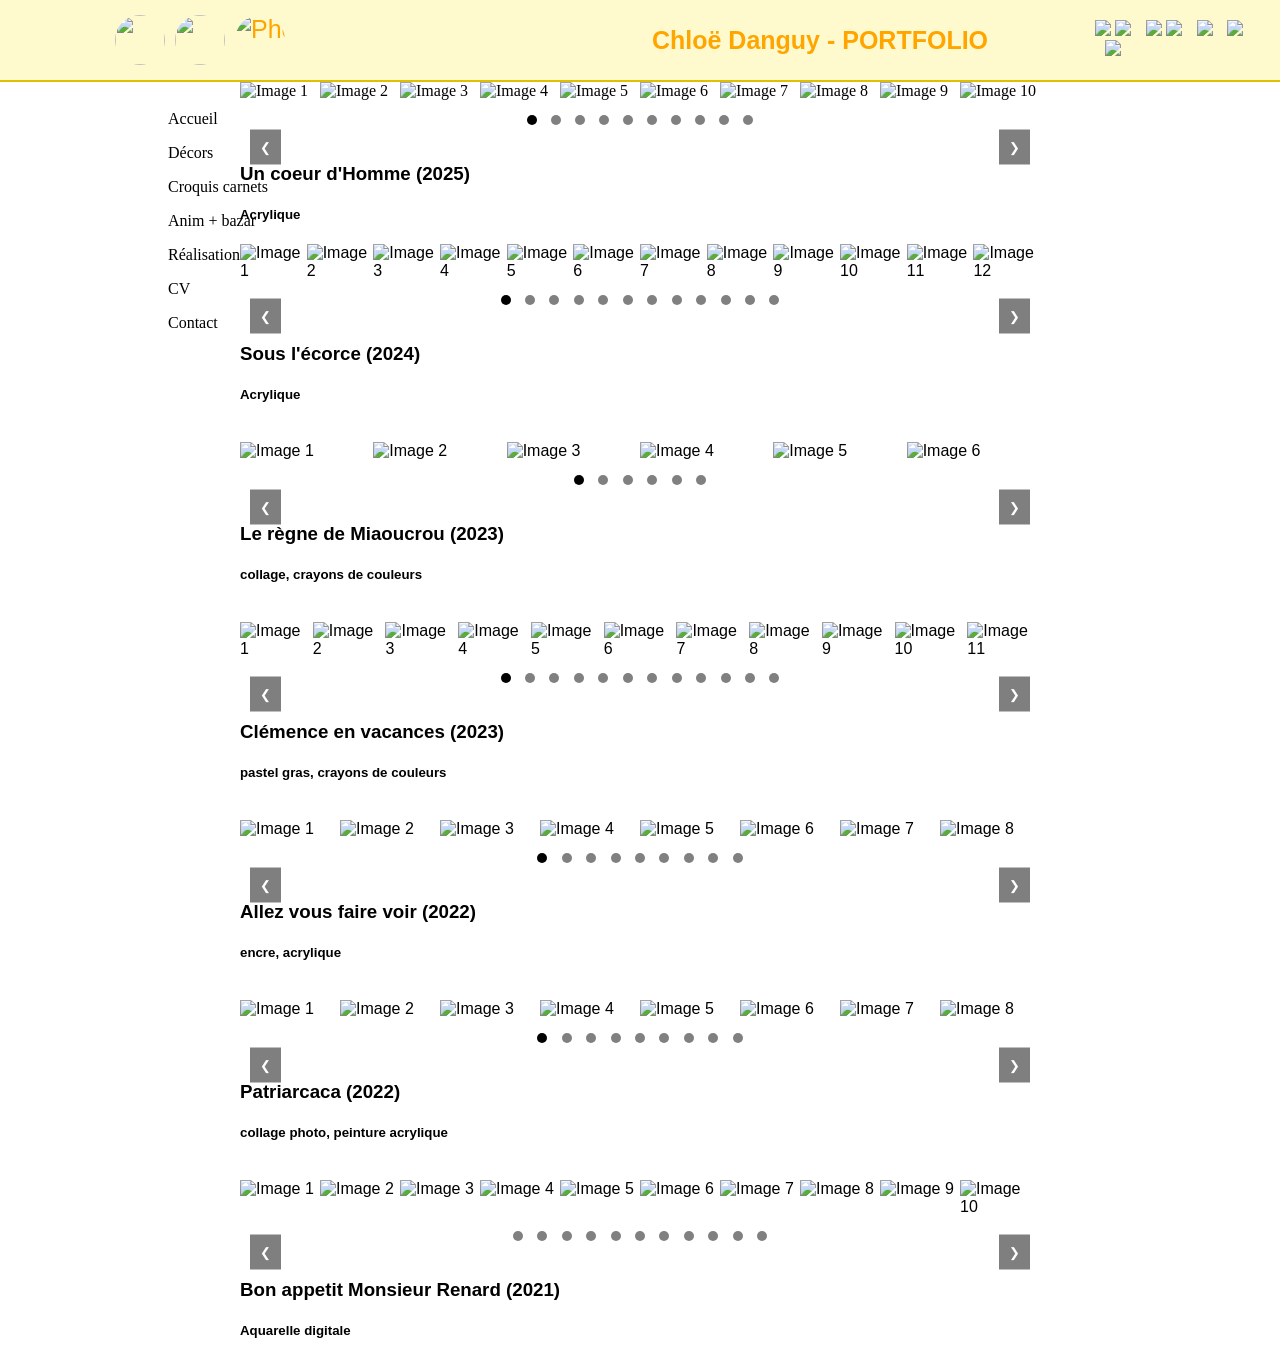
==== decors.html @ 05262936 "Add files via upload" ====
<!DOCTYPE html>
<html lang="fr">
<head>
    <meta charset="UTF-8">
    <meta name="viewport" content="width=device-width, initial-scale=1.0">
    <title>Chloë DANGUY - Portfolio</title>
    <link rel="stylesheet" href="style2.css">
    <link rel="icon" type="logo/image/ico" href="profil.ico">



</head>
<header>
    <div class="bandeau">

        <div class="profil">
            &emsp;&emsp;&emsp;&emsp;<img src="logo/vide.png" width = 10%/><img src="logo/vide.png" width = 10%/><img src="image/profil.png" alt="Photo de profil"/>
            <span>&emsp;&emsp;&emsp;&emsp;&emsp;&emsp;&emsp;&emsp;&emsp;&emsp;&emsp;&emsp;&emsp;&emsp;<FONT face="Helvetica"> <b>Chloë Danguy - PORTFOLIO</b></FONT> &emsp;&emsp;&emsp;&emsp;</span>
        </div>

   

        <div class="contact-buttons">
            <img src="logo/vide.png" width = 5%/>
            <img src="logo/vide.png" width = 0%/>
             <a href="https://www.youtube.com/watch?v=RaXn7hBZmeE" target="_blank"><img src="logo/bandedemo.png" width = 30%/></a>
         
            <img src="logo/vide.png" width = 10%/>
            <a href="https://fr.linkedin.com/in/chlo%C3%AB-danguy-a68712213" target="_blank"><img src="logo/linkedin.jpg" width = 5%/></a>
            <a href="https://www.instagram.com/chloedanguy/" target="_blank"><img src="logo/instagram.jpg" width = 5%/></a>
            <a href="https://vimeo.com/user131468994" target="_blank"><img src="logo/vimeo.jpg" width = 5%/></a>
        </div>
    </div>
</header>
<body>
  
<nav class="menu">
        <ul>
            <li><a href="index.html">Accueil</a></li>
            <li><a href="decors.html">Décors</a></li>
            <li><a href="dessins.html">Croquis carnets</a></li>
            <li><a href="autre.html">Anim + bazar</a></li>
            <li><a href="projets.html">Réalisations</a></li>
            <li><a href="cv.html">CV</a></li>
            <li><a href="contact.html">Contact</a></li>
        </ul>
    </nav>




    <div class="slider">
        <div class="slides">
            <img src="image/DECOR_UCDH_01.png" alt="Image 1">
            <img src="image/DECOR_UCDH_02.png" alt="Image 2">
            <img src="image/DECOR_UCDH_03.png" alt="Image 3">
            <img src="image/DECOR_UCDH_04.png" alt="Image 4">
            <img src="image/DECOR_UCDH_05.png" alt="Image 5">
            <img src="image/DECOR_UCDH_06.png" alt="Image 6">
            <img src="image/DECOR_UCDH_07.png" alt="Image 7">
            <img src="image/DECOR_UCDH_08.png" alt="Image 8">
            <img src="image/DECOR_UCDH_09.png" alt="Image 9">
            <img src="image/DECOR_UCDH_10.png" alt="Image 10">
        </div>
        <button class="prev" onclick="moveSlide(-1)">&#10094;</button>
        <button class="next" onclick="moveSlide(1)">&#10095;</button>
        <div class="dots">
            <span class="dot" onclick="currentSlide(0)"></span>
            <span class="dot" onclick="currentSlide(1)"></span>
            <span class="dot" onclick="currentSlide(2)"></span>
            <span class="dot" onclick="currentSlide(3)"></span>
            <span class="dot" onclick="currentSlide(4)"></span>
            <span class="dot" onclick="currentSlide(5)"></span>
            <span class="dot" onclick="currentSlide(6)"></span>
            <span class="dot" onclick="currentSlide(7)"></span>
            <span class="dot" onclick="currentSlide(8)"></span>
            <span class="dot" onclick="currentSlide(9)"></span>
        </div>
        <p> <h3> <FONT face="Helvetica"> Un coeur d'Homme (2025) </h3> 
    <h5> Acrylique <br> </p> </h5>

    </div>

    
       <script>
        let index = 0;
        function moveSlide(step) {
            const slides = document.querySelector('.slides');
            const dots = document.querySelectorAll('.dot');
            index = (index + step + 10) % 10;
            slides.style.transform = `translateX(${-index * 100}%)`;
            dots.forEach(dot => dot.classList.remove('active'));
            dots[index].classList.add('active');
        }
        function currentSlide(n) {
            index = n;
            moveSlide(0);
        }
        document.addEventListener("DOMContentLoaded", () => moveSlide(0));
    </script>


    <div class="slider02">
        <div class="slides02">
            <img src="image/DECOR_FFE_01.png" alt="Image 1">
            <img src="image/DECOR_FFE_02.png" alt="Image 2">
            <img src="image/DECOR_FFE_03.png" alt="Image 3">
            <img src="image/DECOR_FFE_04.png" alt="Image 4">
            <img src="image/DECOR_FFE_05.png" alt="Image 5">
            <img src="image/DECOR_FFE_06.png" alt="Image 6">
            <img src="image/DECOR_FFE_07.png" alt="Image 7">
            <img src="image/DECOR_FFE_08.png" alt="Image 8">
            <img src="image/DECOR_FFE_09.png" alt="Image 9">
            <img src="image/DECOR_FFE_10.png" alt="Image 10">
            <img src="image/DECOR_FFE_11.png" alt="Image 11">
            <img src="image/DECOR_FFE_12.png" alt="Image 12">
        </div>
        <button class="prev" onclick="moveSlide02(-1)">&#10094;</button>
        <button class="next" onclick="moveSlide02(1)">&#10095;</button>
        <div class="dots02">
            <span class="dot02" onclick="currentSlide02(0)"></span>
            <span class="dot02" onclick="currentSlide02(1)"></span>
            <span class="dot02" onclick="currentSlide02(2)"></span>
            <span class="dot02" onclick="currentSlide02(3)"></span>
            <span class="dot02" onclick="currentSlide02(4)"></span>
            <span class="dot02" onclick="currentSlide02(5)"></span>
            <span class="dot02" onclick="currentSlide02(6)"></span>
            <span class="dot02" onclick="currentSlide02(7)"></span>
            <span class="dot02" onclick="currentSlide02(8)"></span>
            <span class="dot02" onclick="currentSlide02(9)"></span>
            <span class="dot02" onclick="currentSlide02(10)"></span>
            <span class="dot02" onclick="currentSlide02(11)"></span>
        </div>
        <p> <h3> <FONT face="Helvetica"> Sous l'écorce (2024) </h3> 
    <h5> Acrylique <br> </p> </h5>


    </div>

  <script>
        let index02 = 0;
        function moveSlide02(step) {
            const slides02 = document.querySelector('.slides02');
            const dots02 = document.querySelectorAll('.dot02');
            index02 = (index02 + step + 12) % 12;
            slides02.style.transform = `translateX(${-index02 * 100}%)`;
            dots02.forEach(dot02 => dot02.classList.remove('active02'));
            dots02[index02].classList.add('active02');
        }
        function currentSlide02(n) {
            index02 = n;
            moveSlide02(0);
        }
        document.addEventListener("DOMContentLoaded", () => moveSlide02(0));
    </script>

    <br>    
    <div class="slider03">
        <div class="slides03">
            <img src="image/DECOR_MIAOUCROU_01.png" alt="Image 1">
            <img src="image/DECOR_MIAOUCROU_02.png" alt="Image 2">
            <img src="image/DECOR_MIAOUCROU_03.png" alt="Image 3">
            <img src="image/DECOR_MIAOUCROU_04.png" alt="Image 4">
            <img src="image/DECOR_MIAOUCROU_05.png" alt="Image 5">
            <img src="image/DECOR_MIAOUCROU_06.png" alt="Image 6">
        </div>
        <button class="prev" onclick="moveSlide03(-1)">&#10094;</button>
        <button class="next" onclick="moveSlide03(1)">&#10095;</button>
        <div class="dots03">
            <span class="dot03" onclick="currentSlide03(0)"></span>
            <span class="dot03" onclick="currentSlide03(1)"></span>
            <span class="dot03" onclick="currentSlide03(2)"></span>
            <span class="dot03" onclick="currentSlide03(3)"></span>
            <span class="dot03" onclick="currentSlide03(4)"></span>
            <span class="dot03" onclick="currentSlide03(5)"></span>
        </div>
        <p> <h3> <FONT face="Helvetica"> Le règne de Miaoucrou (2023) </h3> 
    <h5> collage, crayons de couleurs <br> </p> </h5>
    </div>
    

<script>
        let index03 = 0;
        function moveSlide03(step) {
            const slides03 = document.querySelector('.slides03');
            const dots03 = document.querySelectorAll('.dot03');
            index03 = (index03 + step + 6) % 6;
            slides03.style.transform = `translateX(${-index03 * 100}%)`;
            dots03.forEach(dot03 => dot03.classList.remove('active03'));
            dots03[index03].classList.add('active03');
        }
        function currentSlide03(n) {
            index03 = n;
            moveSlide03(0);
        }
        document.addEventListener("DOMContentLoaded", () => moveSlide03(0));
    </script>

<br>    
    <div class="slider04">
        <div class="slides04">
            <img src="image/DECOR_CLEMENCE_01.jpg" alt="Image 1">
            <img src="image/DECOR_CLEMENCE_02.jpg" alt="Image 2">
            <img src="image/DECOR_CLEMENCE_03.jpg" alt="Image 3">
            <img src="image/DECOR_CLEMENCE_04.jpg" alt="Image 4">
            <img src="image/DECOR_CLEMENCE_05.jpg" alt="Image 5">
            <img src="image/DECOR_CLEMENCE_06.jpg" alt="Image 6">
            <img src="image/DECOR_CLEMENCE_07.jpg" alt="Image 7">
            <img src="image/DECOR_CLEMENCE_08.jpg" alt="Image 8">
            <img src="image/DECOR_CLEMENCE_09.jpg" alt="Image 9">
            <img src="image/DECOR_CLEMENCE_10.jpg" alt="Image 10">
            <img src="image/DECOR_CLEMENCE_11.jpg" alt="Image 11">
        </div>
        <button class="prev" onclick="moveSlide04(-1)">&#10094;</button>
        <button class="next" onclick="moveSlide04(1)">&#10095;</button>
        <div class="dots04">
            <span class="dot04" onclick="currentSlide04(0)"></span>
            <span class="dot04" onclick="currentSlide04(1)"></span>
            <span class="dot04" onclick="currentSlide04(2)"></span>
            <span class="dot04" onclick="currentSlide04(3)"></span>
            <span class="dot04" onclick="currentSlide04(4)"></span>
            <span class="dot04" onclick="currentSlide04(5)"></span>
            <span class="dot04" onclick="currentSlide04(6)"></span>
            <span class="dot04" onclick="currentSlide04(7)"></span>
            <span class="dot04" onclick="currentSlide04(8)"></span>
            <span class="dot04" onclick="currentSlide04(9)"></span>
            <span class="dot04" onclick="currentSlide04(10)"></span>
            <span class="dot04" onclick="currentSlide04(11)"></span>
        </div>
        <p> <h3> <FONT face="Helvetica"> Clémence en vacances (2023) </h3> 
    <h5> pastel gras, crayons de couleurs <br> </p> </h5>
    </div>
    

<script>
        let index04 = 0;
        function moveSlide04(step) {
            const slides04 = document.querySelector('.slides04');
            const dots04 = document.querySelectorAll('.dot04');
            index04 = (index04 + step + 11) % 11;
            slides04.style.transform = `translateX(${-index04 * 100}%)`;
            dots04.forEach(dot04 => dot04.classList.remove('active04'));
            dots04[index04].classList.add('active04');
        }
        function currentSlide04(n) {
            index04 = n;
            moveSlide04(0);
        }
        document.addEventListener("DOMContentLoaded", () => moveSlide04(0));
    </script>


    <br>    
    <div class="slider05">
        <div class="slides05">
            <img src="image/DECOR_ALLEZ_VOUS-FAIRE_01.jpg" alt="Image 1">
            <img src="image/DECOR_ALLEZ_VOUS-FAIRE_02.jpg" alt="Image 2">
            <img src="image/DECOR_ALLEZ_VOUS-FAIRE_03.jpg" alt="Image 3">
            <img src="image/DECOR_ALLEZ_VOUS-FAIRE_04.jpg" alt="Image 4">
            <img src="image/DECOR_ALLEZ_VOUS-FAIRE_05.jpg" alt="Image 5">
            <img src="image/DECOR_ALLEZ_VOUS-FAIRE_06.jpg" alt="Image 6">
            <img src="image/DECOR_ALLEZ_VOUS-FAIRE_07.jpg" alt="Image 7">
            <img src="image/DECOR_ALLEZ_VOUS-FAIRE_08.jpg" alt="Image 8">
        </div>
        <button class="prev" onclick="moveSlide05(-1)">&#10094;</button>
        <button class="next" onclick="moveSlide05(1)">&#10095;</button>
        <div class="dots05">
            <span class="dot05" onclick="currentSlide05(0)"></span>
            <span class="dot05" onclick="currentSlide05(1)"></span>
            <span class="dot05" onclick="currentSlide05(2)"></span>
            <span class="dot05" onclick="currentSlide05(3)"></span>
            <span class="dot05" onclick="currentSlide05(4)"></span>
            <span class="dot05" onclick="currentSlide05(5)"></span>
            <span class="dot05" onclick="currentSlide05(6)"></span>
            <span class="dot05" onclick="currentSlide05(7)"></span>
            <span class="dot05" onclick="currentSlide05(8)"></span>
        </div>
        <p> <h3> <FONT face="Helvetica"> Allez vous faire voir (2022) </h3> 
    <h5> encre, acrylique <br> </p> </h5>
    </div>
    

<script>
        let index05 = 0;
        function moveSlide05(step) {
            const slides05 = document.querySelector('.slides05');
            const dots05 = document.querySelectorAll('.dot05');
            index05 = (index05 + step + 8) % 8;
            slides05.style.transform = `translateX(${-index05 * 100}%)`;
            dots05.forEach(dot05 => dot05.classList.remove('active05'));
            dots05[index05].classList.add('active05');
        }
        function currentSlide05(n) {
            index05 = n;
            moveSlide05(0);
        }
        document.addEventListener("DOMContentLoaded", () => moveSlide05(0));
    </script>


    <br>    
    <div class="slider06">
        <div class="slides06">
            <img src="image/DECOR_PATRIARCACA_01.jpg" alt="Image 1">
            <img src="image/DECOR_PATRIARCACA_02.jpg" alt="Image 2">
            <img src="image/DECOR_PATRIARCACA_03.jpg" alt="Image 3">
            <img src="image/DECOR_PATRIARCACA_04.jpg" alt="Image 4">
            <img src="image/DECOR_PATRIARCACA_05.jpg" alt="Image 5">
            <img src="image/DECOR_PATRIARCACA_06.jpg" alt="Image 6">
            <img src="image/DECOR_PATRIARCACA_07.jpg" alt="Image 7">
            <img src="image/DECOR_PATRIARCACA_08.jpg" alt="Image 8">
        </div>
        <button class="prev" onclick="moveSlide06(-1)">&#10094;</button>
        <button class="next" onclick="moveSlide06(1)">&#10095;</button>
        <div class="dots06">
            <span class="dot06" onclick="currentSlide06(0)"></span>
            <span class="dot06" onclick="currentSlide06(1)"></span>
            <span class="dot06" onclick="currentSlide06(2)"></span>
            <span class="dot06" onclick="currentSlide06(3)"></span>
            <span class="dot06" onclick="currentSlide06(4)"></span>
            <span class="dot06" onclick="currentSlide06(5)"></span>
            <span class="dot06" onclick="currentSlide06(6)"></span>
            <span class="dot06" onclick="currentSlide06(7)"></span>
            <span class="dot06" onclick="currentSlide06(8)"></span>
        </div>
        <p> <h3> <FONT face="Helvetica"> Patriarcaca (2022) </h3> 
    <h5> collage photo, peinture acrylique <br> </p> </h5>
    </div>
    

<script>
        let index06 = 0;
        function moveSlide06(step) {
            const slides06 = document.querySelector('.slides06');
            const dots06 = document.querySelectorAll('.dot06');
            index06 = (index06 + step + 8) % 8;
            slides06.style.transform = `translateX(${-index06 * 100}%)`;
            dots06.forEach(dot06 => dot06.classList.remove('active06'));
            dots06[index06].classList.add('active06');
        }
        function currentSlide06(n) {
            index06 = n;
            moveSlide06(0);
        }
        document.addEventListener("DOMContentLoaded", () => moveSlide06(0));
    </script>


  <br>    
    <div class="slider07">
        <div class="slides07">
            <img src="image/DECOR_MR_RENARD_01.jpg" alt="Image 1">
            <img src="image/DECOR_MR_RENARD_02.jpg" alt="Image 2">
            <img src="image/DECOR_MR_RENARD_03.jpg" alt="Image 3">
            <img src="image/DECOR_MR_RENARD_04.jpg" alt="Image 4">
            <img src="image/DECOR_MR_RENARD_05.jpg" alt="Image 5">
            <img src="image/DECOR_MR_RENARD_06.jpg" alt="Image 6">
            <img src="image/DECOR_MR_RENARD_07.jpg" alt="Image 7">
            <img src="image/DECOR_MR_RENARD_08.jpg" alt="Image 8">
            <img src="image/DECOR_MR_RENARD_09.jpg" alt="Image 9">
            <img src="image/DECOR_MR_RENARD_10.jpg" alt="Image 10">
        </div>
        <button class="prev" onclick="moveSlide07(-1)">&#10094;</button>
        <button class="next" onclick="moveSlide07(1)">&#10095;</button>
        <div class="dots07">
            <span class="dot07" onclick="currentSlide07(0)"></span>
            <span class="dot07" onclick="currentSlide07(1)"></span>
            <span class="dot07" onclick="currentSlide07(2)"></span>
            <span class="dot07" onclick="currentSlide07(3)"></span>
            <span class="dot07" onclick="currentSlide07(4)"></span>
            <span class="dot07" onclick="currentSlide07(5)"></span>
            <span class="dot07" onclick="currentSlide07(6)"></span>
            <span class="dot07" onclick="currentSlide07(7)"></span>
            <span class="dot07" onclick="currentSlide07(8)"></span>
            <span class="dot07" onclick="currentSlide07(9)"></span>
            <span class="dot07" onclick="currentSlide07(10)"></span>
        </div>
        <p> <h3> <FONT face="Helvetica"> Bon appetit Monsieur Renard (2021) </h3> 
    <h5> Aquarelle digitale <br> </p> </h5>
    </div>
    

<script>
        let index07 = 0;
        function moveSlide07(step) {
            const slides07 = document.querySelector('.slides07');
            const dots07 = document.querySelectorAll('.dot07');
            index07 = (index07 + step + 10) % 10;
            slides07.style.transform = `translateX(${-index07 * 100}%)`;
            dots07.forEach(dot07 => dot06.classList.remove('active07'));
            dots07[index07].classList.add('active07');
        }
        function currentSlide07(n) {
            index07 = n;
            moveSlide07(0);
        }
        document.addEventListener("DOMContentLoaded", () => moveSlide07(0));
    </script>



</body>
</html>
---- style2.css ----
.bandeau {
            background-color: #fffacd; /* Jaune pâle */
            padding: 15px;
            display: flex;
            align-items: center;
            justify-content: space-between;
            border-bottom: 2px solid #e0c000;
        }
        .profil {
            display: flex;
            align-items: center;
            font-size: 25px;
            white-space: nowrap;
        }
        .profil img {
            width: 50px;
            height: 50px;
            border-radius: 50%;
            margin-right: 10px;
        }
        .contact-buttons a {
            margin-left: 10px;
            text-decoration: none;
            font-weight: bold;
            color: #333;

        }

header {
    color : orange;
font-family: Helvetica, sans-serif; 

}




body {
            margin: 0;
          /*  overflow: hidden;  <-- enlevé car on pouvait pas descendre dans la page*/
        }


        .menu {
            position: fixed;
            top: 20;
            left: 160px; /* Léger décalage */
            width: 200px;
            height: 200vh;
            padding-top: 20px;
        }
        .menu ul {
            list-style: none;
            padding: 0;
            margin: 0;
        }
        .menu ul li {
            padding: 8px;
            text-align: left;
        }
        .menu ul li a {
            text-decoration: none;
            color: black;
            display: block;
        }
        .menu ul li a:hover {
            color: grey;
        }

.gallery {                              /* sert à mettre les images en colonnes */
            display: grid;
            grid-template-columns: repeat(2, 1fr);
            gap: 10px;
            padding: 20px;
            margin-left: 290px; /* Décalage pour éviter le menu */
        }
        .gallery img {
            width: 100%;
            height: auto;
            display: block;
        }







.video-container {
    position: relative;
    max-width: 800px;
    margin: auto;
    cursor: pointer;
}

.video-container video {
    width: 100%;
    display: block;
    border-radius: 10px; /* Arrondir les bords */
}

.play-icon {
    position: absolute;
    top: 50%;
    left: 50%;
    transform: translate(-50%, -50%);
    font-size: 50px;
    color: rgba(255, 255, 255, 0.7);
    background: rgba(0, 0, 0, 0.5);
    border-radius: 50%;
    width: 80px;
    height: 80px;
    display: flex;
    justify-content: center;
    align-items: center;
    transition: opacity 0.3s ease;
}

.hidden {
    opacity: 0;
    pointer-events: none;
}


.play-icon.hidden {
  display: none;
}








.gallery-container {
  max-width: 1000px;
  margin: 0 auto;
  padding: 2rem 1rem;
}

figure {
  margin: 200;
  padding: 0;
  text-align: center;
}

figure img {
  height: auto;
  border-radius: 2px;
  box-shadow: 0 0px 0px rgba(0,0,0,0.1);
}

figcaption {
  margin-top: 0rem;
  font-size: 0.9rem;
  color: #555;
}

.full-width {
  margin-bottom: 2rem;
}

.image-row {
  display: flex;
  flex-wrap: wrap;
  gap: 0rem;
  margin-bottom: -2rem;
}

.image-row figure {
  flex: 1;
  min-width: 2px;
}


.image-gallery {
  display: flex;
  flex-wrap: wrap;  /* Permet aux images de passer à la ligne suivante si l'espace est insuffisant */
  gap: 1rem; /* Espace entre les images */
  justify-content: center; /* Centre les images horizontalement */
}

.image-item {
  flex: 1 1 30%; /* Chaque image occupe 30% de la largeur de la ligne */
  max-width: 30%; /* Assure que les images ne dépassent pas 30% de la largeur */
}

.image-item img {
  width: 100%;  /* Les images remplissent leur conteneur */
  height: auto; /* Conserve les proportions */
  border-radius: 8px; /* Optionnel : bordure arrondie des images */
}


.section-title::before {
  content: "";
  display: block;
  width: 520px;
  height: 1.5px;
  background-color: #ccc;
  margin: 5rem auto 0;
  border-radius: 0px;
}

.section-title {
  margin: 3rem 0 1.5rem;
  padding-left: 22rem; /* ou 1.5rem pour un léger décalage */
 }

 .section-title, .section-title h2 {
  margin-left: 50;
}

.section-title h2 {
  font-size: 1.2rem;
  font-weight: lighter;
  color: #222;
  margin: 0;
  font-family: inherit; /* même police que le reste */
}



.section-title .subtitle {
  font-style: italic;
  font-size: 1rem;
  color: #666;
  margin-top: 0.2rem;
}










/*POUR les projets*/


.section-title03 {
  margin: 3rem 0 1.5rem;
  padding-left: 22rem; /* ou 1.5rem pour un léger décalage */
 }

 .section-title03, .section-title03 h2 {
  margin-left: 50;
}


.section-title03 h2 {
  font-size: 1.2rem;
  font-weight: lighter;
  color: #222;
  margin: 0;
  font-family: inherit; /* même police que le reste */
}



.section-title03 .subtitle {
  font-style: italic;
  font-size: 1rem;
  color: #666;
  margin-top: 0.2rem;
}


a img {
  cursor: pointer;
  transition: filter 0.2s ease;
}

a img:hover {
  filter: brightness(0.85);
}





/*POUR le contact*/


.section-title2 h2 {
  font-size: 1.2rem;
  font-weight: lighter;
  color: #222;
  margin: 0;
  font-family: inherit; /* même police que le reste */
}

.section-title2 .subtitle {
  font-style: italic;
  font-size: 1rem;
  color: #666;
  margin-top: 0.2rem;
}












/* POUR LES DECORS */


    .slider {  /* pour la page décor */
            position: relative;
            max-width: 800px;
            margin: 0px auto;
            overflow: hidden;
        }
        .slides {
            display: flex;
            transition: transform 0.5s ease-in-out;
        }
        .slides img {
            width: 100%;
            height: auto;
        }
        .prev, .next {
            position: absolute;
            top: 50%;
            transform: translateY(-50%);
            background: rgba(0, 0, 0, 0.5);
            color: white;
            border: none;
            padding: 10px;
            cursor: pointer;
        }
        .prev { left: 10px; }
        .next { right: 10px; }
        .dots {
            text-align: center;
            padding: 10px;
        }
        .dot {
            display: inline-block;
            width: 10px;
            height: 10px;
            margin: 5px;
            background: gray;
            border-radius: 50%;
            cursor: pointer;
        }
        .active {
            background: black;
        }


     .slider02 {  /* pour la page décor 02 */
            position: relative;
            max-width: 800px;
            margin: 0px auto;
            overflow: hidden;
        }
        .slides02 {
            display: flex;
            transition: transform 0.5s ease-in-out;
        }
        .slides02 img {
            width: 100%;
            height: auto;
        }
        .prev, .next {
            position: absolute;
            top: 50%;
            transform: translateY(-50%);
            background: rgba(0, 0, 0, 0.5);
            color: white;
            border: none;
            padding: 10px;
            cursor: pointer;
        }
        .prev { left: 10px; }
        .next { right: 10px; }
        .dots02 {
            text-align: center;
            padding: 10px;
        }
        .dot02 {
            display: inline-block;
            width: 10px;
            height: 10px;
            margin: 5px;
            background: gray;
            border-radius: 50%;
            cursor: pointer;
        }
        .active02 {
            background: black;
        }    

         .slider03 {  /* pour la page décor 03 */
            position: relative;
            max-width: 800px;
            margin: 0px auto;
            overflow: hidden;
        }
        .slides03 {
            display: flex;
            transition: transform 0.5s ease-in-out;
        }
        .slides03 img {
            width: 100%;
            height: auto;
        }
        .prev, .next {
            position: absolute;
            top: 50%;
            transform: translateY(-50%);
            background: rgba(0, 0, 0, 0.5);
            color: white;
            border: none;
            padding: 10px;
            cursor: pointer;
        }
        .prev { left: 10px; }
        .next { right: 10px; }
        .dots03 {
            text-align: center;
            padding: 10px;
        }
        .dot03 {
            display: inline-block;
            width: 10px;
            height: 10px;
            margin: 5px;
            background: gray;
            border-radius: 50%;
            cursor: pointer;
        }
        .active03 {
            background: black;
        }    



          .slider04 {  /* pour la page décor 04 */
            position: relative;
            max-width: 800px;
            margin: 0px auto;
            overflow: hidden;
        }
        .slides04 {
            display: flex;
            transition: transform 0.5s ease-in-out;
        }
        .slides04 img {
            width: 100%;
            height: auto;
        }
        .prev, .next {
            position: absolute;
            top: 40%;
            transform: translateY(-50%);
            background: rgba(0, 0, 0, 0.5);
            color: white;
            border: none;
            padding: 10px;
            cursor: pointer;
        }
        .prev { left: 10px; }
        .next { right: 10px; }
        .dots04 {
            text-align: center;
            padding: 10px;
        }
        .dot04 {
            display: inline-block;
            width: 10px;
            height: 10px;
            margin: 5px;
            background: gray;
            border-radius: 50%;
            cursor: pointer;
        }
        .active04 {
            background: black;
        }    


          .slider05 {  /* pour la page décor 05 */
            position: relative;
            max-width: 800px;
            margin: 0px auto;
            overflow: hidden;
        }
        .slides05 {
            display: flex;
            transition: transform 0.5s ease-in-out;
        }
        .slides05 img {
            width: 100%;
            height: auto;
        }
        .prev, .next {
            position: absolute;
            top: 40%;
            transform: translateY(-50%);
            background: rgba(0, 0, 0, 0.5);
            color: white;
            border: none;
            padding: 10px;
            cursor: pointer;
        }
        .prev { left: 10px; }
        .next { right: 10px; }
        .dots05 {
            text-align: center;
            padding: 10px;
        }
        .dot05 {
            display: inline-block;
            width: 10px;
            height: 10px;
            margin: 5px;
            background: gray;
            border-radius: 50%;
            cursor: pointer;
        }
        .active05 {
            background: black;
        }    


  .slider06 {  /* pour la page décor 06 */
            position: relative;
            max-width: 800px;
            margin: 0px auto;
            overflow: hidden;
        }
        .slides06 {
            display: flex;
            transition: transform 0.5s ease-in-out;
        }
        .slides06 img {
            width: 100%;
            height: auto;
        }
        .prev, .next {
            position: absolute;
            top: 40%;
            transform: translateY(-50%);
            background: rgba(0, 0, 0, 0.5);
            color: white;
            border: none;
            padding: 10px;
            cursor: pointer;
        }
        .prev { left: 10px; }
        .next { right: 10px; }
        .dots06 {
            text-align: center;
            padding: 10px;
        }
        .dot06 {
            display: inline-block;
            width: 10px;
            height: 10px;
            margin: 5px;
            background: gray;
            border-radius: 50%;
            cursor: pointer;
        }
        .active06 {
            background: black;
        }    



  .slider07 {  /* pour la page décor 07 */
            position: relative;
            max-width: 800px;
            margin: 0px auto;
            overflow: hidden;
        }
        .slides07 {
            display: flex;
            transition: transform 0.5s ease-in-out;
        }
        .slides07 img {
            width: 100%;
            height: auto;
        }
        .prev, .next {
            position: absolute;
            top: 40%;
            transform: translateY(-50%);
            background: rgba(0, 0, 0, 0.5);
            color: white;
            border: none;
            padding: 10px;
            cursor: pointer;
        }
        .prev { left: 10px; }
        .next { right: 10px; }
        .dots07 {
            text-align: center;
            padding: 10px;
        }
        .dot07 {
            display: inline-block;
            width: 10px;
            height: 10px;
            margin: 5px;
            background: gray;
            border-radius: 50%;
            cursor: pointer;
        }
        .active07 {
            background: black;
        }
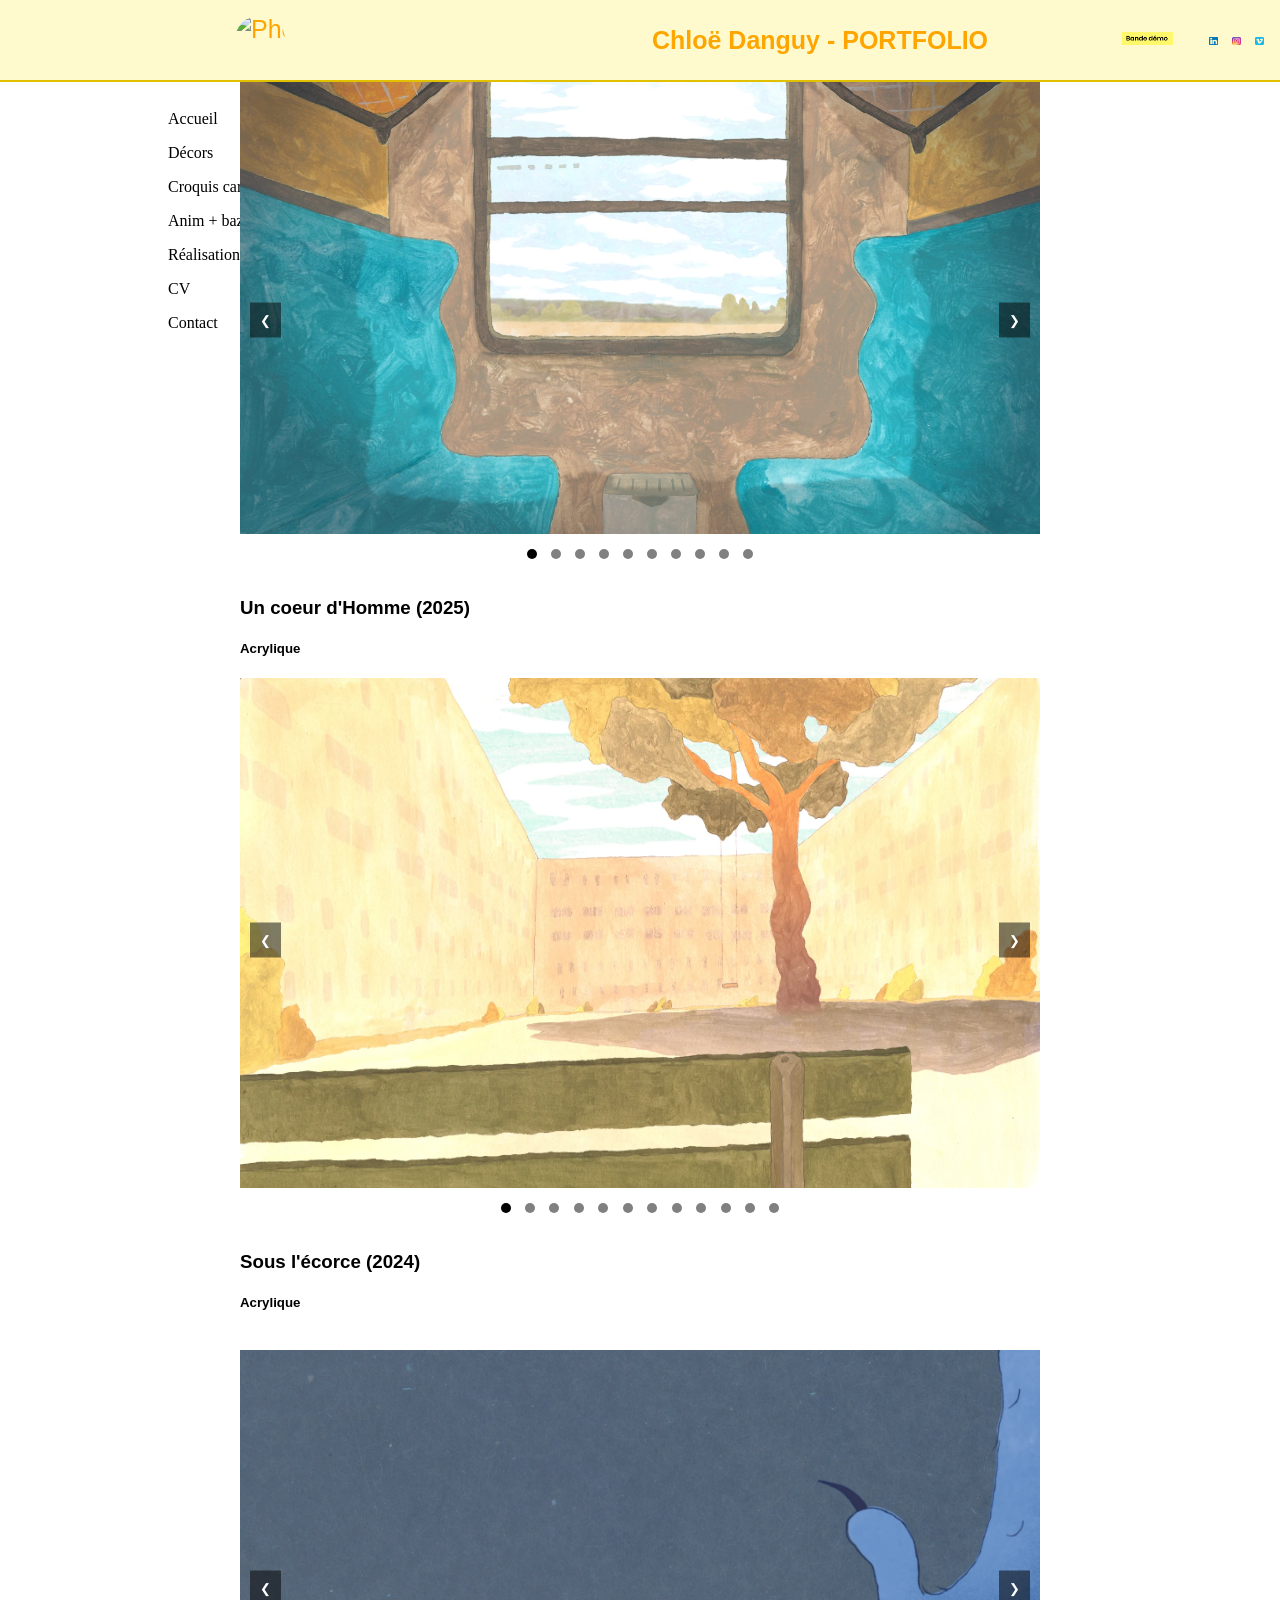
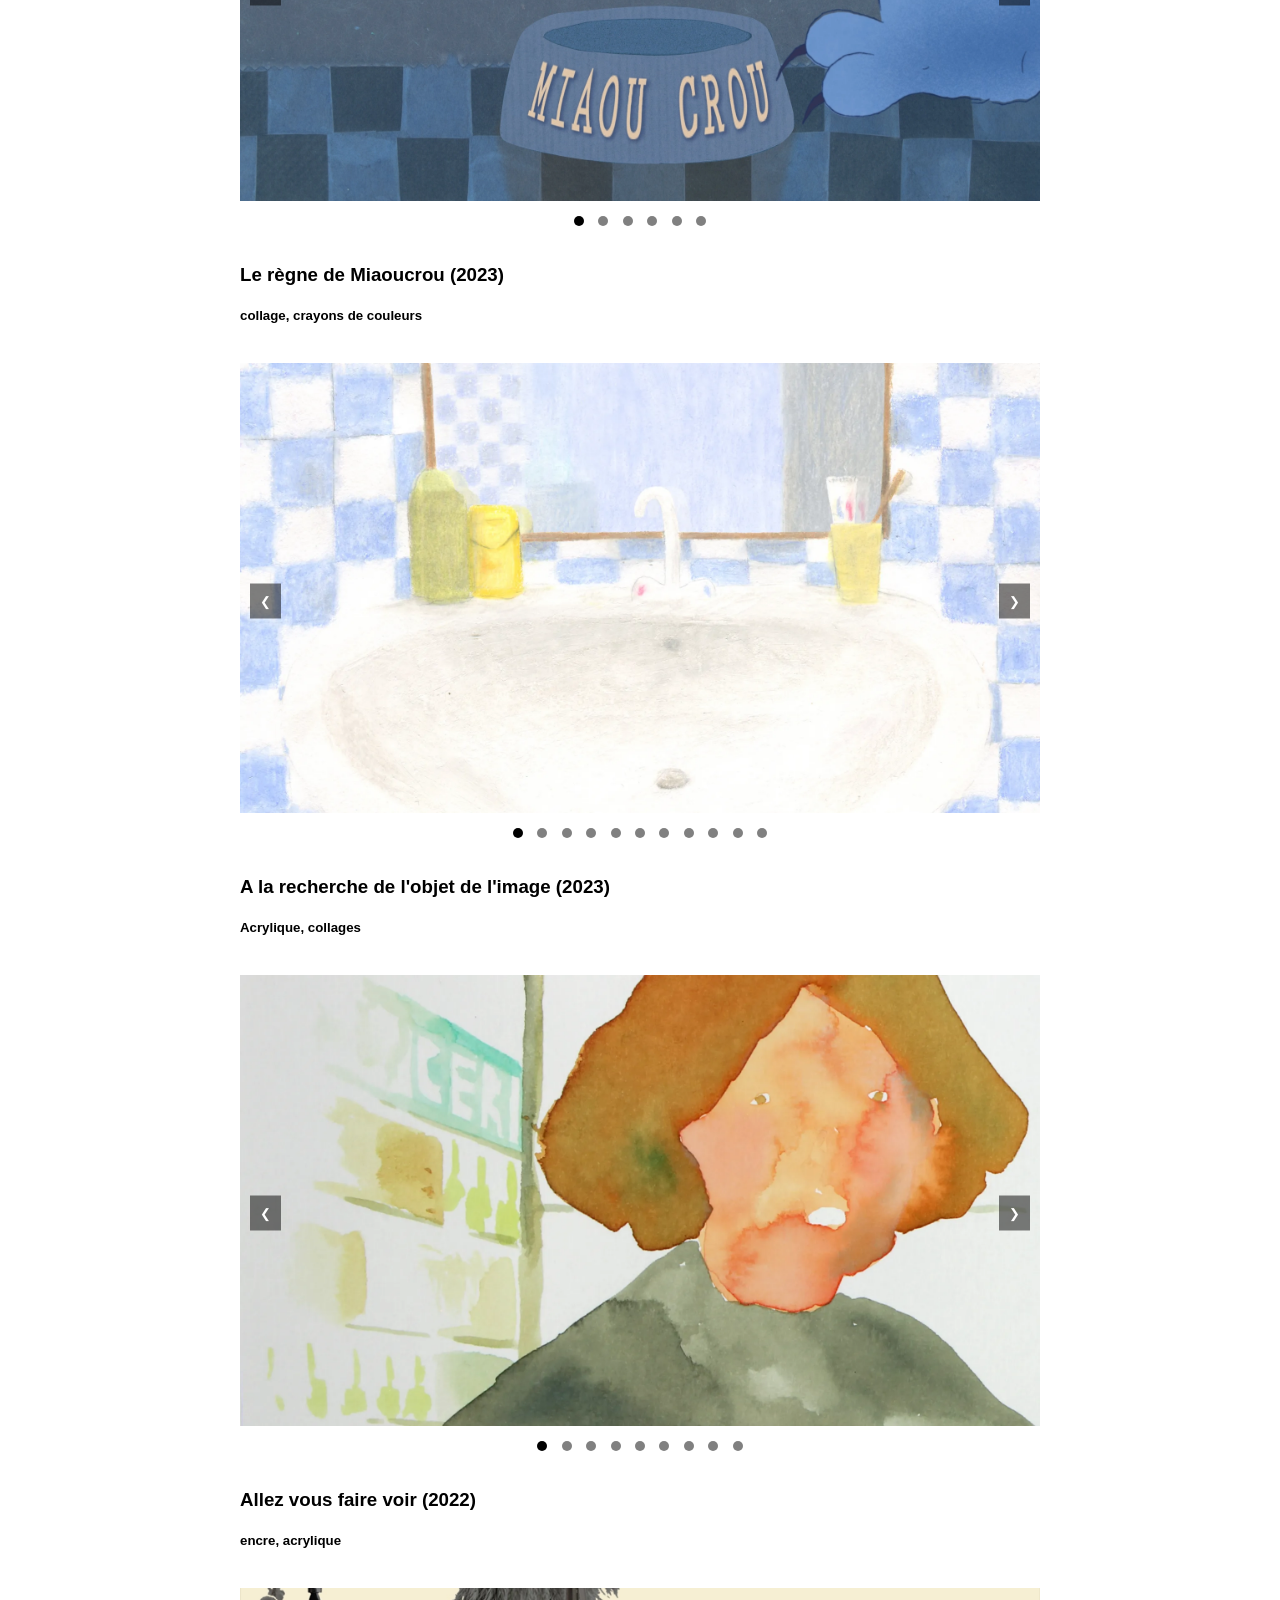
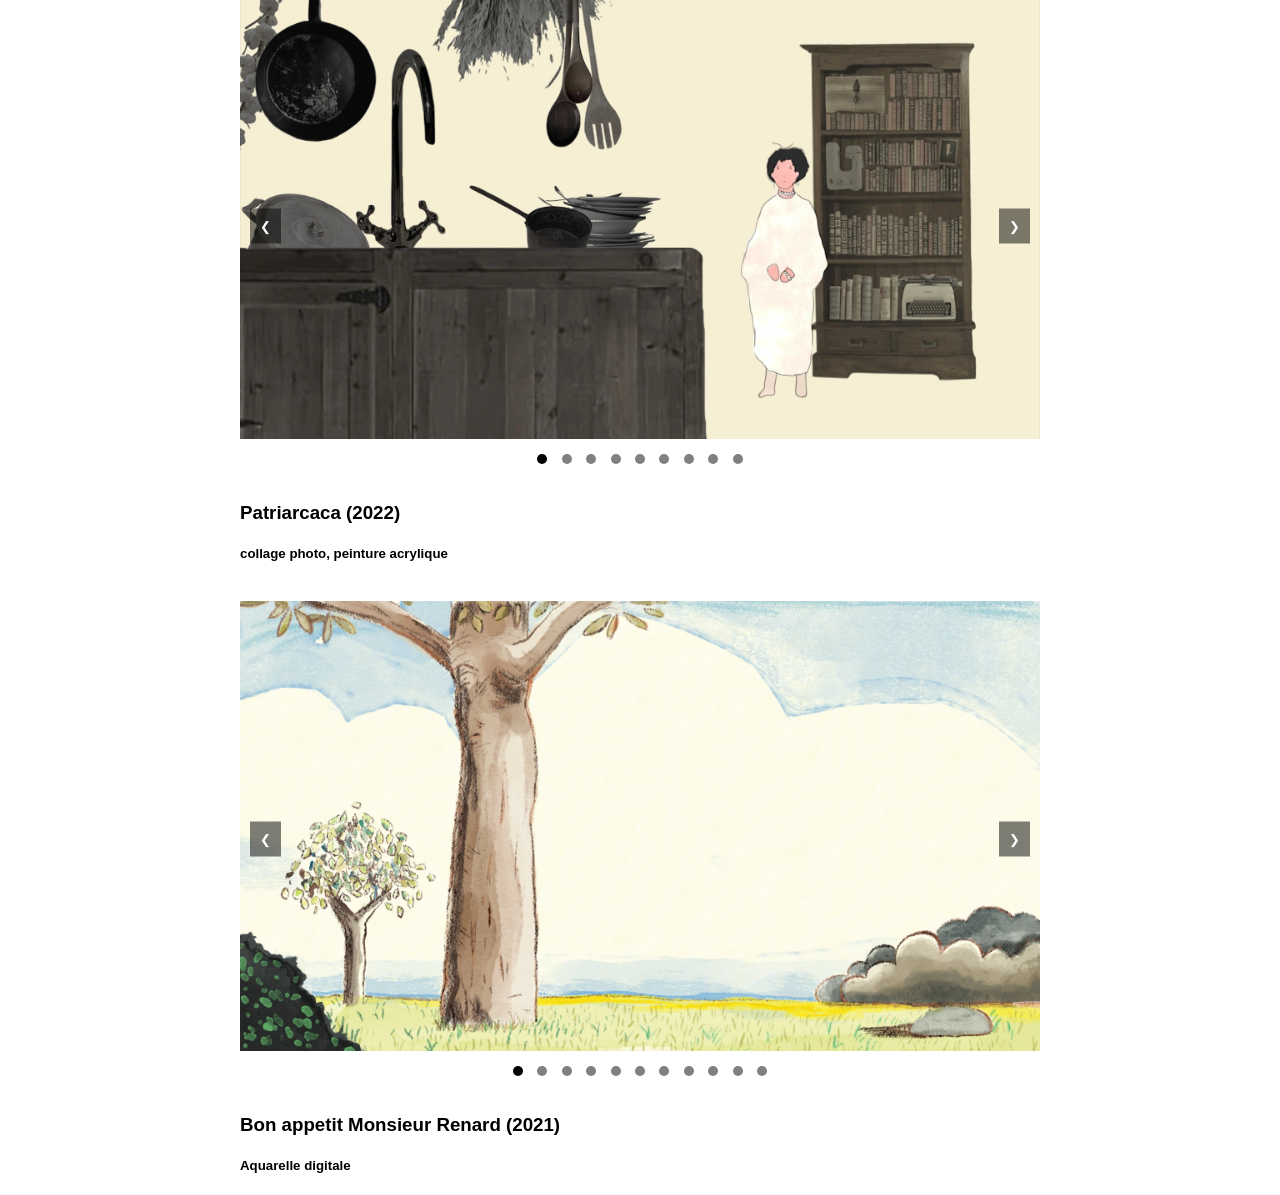
==== commit 4ff0b471: "Update decors.html" ====
--- a/decors.html
+++ b/decors.html
@@ -49,355 +49,359 @@
 
 
 
-    <div class="slider">
-        <div class="slides">
-            <img src="image/DECOR_UCDH_01.png" alt="Image 1">
-            <img src="image/DECOR_UCDH_02.png" alt="Image 2">
-            <img src="image/DECOR_UCDH_03.png" alt="Image 3">
-            <img src="image/DECOR_UCDH_04.png" alt="Image 4">
-            <img src="image/DECOR_UCDH_05.png" alt="Image 5">
-            <img src="image/DECOR_UCDH_06.png" alt="Image 6">
-            <img src="image/DECOR_UCDH_07.png" alt="Image 7">
-            <img src="image/DECOR_UCDH_08.png" alt="Image 8">
-            <img src="image/DECOR_UCDH_09.png" alt="Image 9">
-            <img src="image/DECOR_UCDH_10.png" alt="Image 10">
-        </div>
-        <button class="prev" onclick="moveSlide(-1)">&#10094;</button>
-        <button class="next" onclick="moveSlide(1)">&#10095;</button>
-        <div class="dots">
-            <span class="dot" onclick="currentSlide(0)"></span>
-            <span class="dot" onclick="currentSlide(1)"></span>
-            <span class="dot" onclick="currentSlide(2)"></span>
-            <span class="dot" onclick="currentSlide(3)"></span>
-            <span class="dot" onclick="currentSlide(4)"></span>
-            <span class="dot" onclick="currentSlide(5)"></span>
-            <span class="dot" onclick="currentSlide(6)"></span>
-            <span class="dot" onclick="currentSlide(7)"></span>
-            <span class="dot" onclick="currentSlide(8)"></span>
-            <span class="dot" onclick="currentSlide(9)"></span>
-        </div>
-        <p> <h3> <FONT face="Helvetica"> Un coeur d'Homme (2025) </h3> 
+   <div class="slider"> 
+    <div class="slides">
+        <img src="image/DECOR_UCDH_01.webp" alt="Image 1">
+        <img src="image/DECOR_UCDH_02.webp" alt="Image 2">
+        <img src="image/DECOR_UCDH_03.webp" alt="Image 3">
+        <img src="image/DECOR_UCDH_04.webp" alt="Image 4">
+        <img src="image/DECOR_UCDH_05.webp" alt="Image 5">
+        <img src="image/DECOR_UCDH_06.webp" alt="Image 6">
+        <img src="image/DECOR_UCDH_07.webp" alt="Image 7">
+        <img src="image/DECOR_UCDH_08.webp" alt="Image 8">
+        <img src="image/DECOR_UCDH_09.webp" alt="Image 9">
+        <img src="image/DECOR_UCDH_10.webp" alt="Image 10">
+    </div>
+    <button class="prev" onclick="moveSlide(-1)">&#10094;</button>
+    <button class="next" onclick="moveSlide(1)">&#10095;</button>
+    <div class="dots">
+        <span class="dot" onclick="currentSlide(0)"></span>
+        <span class="dot" onclick="currentSlide(1)"></span>
+        <span class="dot" onclick="currentSlide(2)"></span>
+        <span class="dot" onclick="currentSlide(3)"></span>
+        <span class="dot" onclick="currentSlide(4)"></span>
+        <span class="dot" onclick="currentSlide(5)"></span>
+        <span class="dot" onclick="currentSlide(6)"></span>
+        <span class="dot" onclick="currentSlide(7)"></span>
+        <span class="dot" onclick="currentSlide(8)"></span>
+        <span class="dot" onclick="currentSlide(9)"></span>
+    </div>
+    <p> <h3> <FONT face="Helvetica"> Un coeur d'Homme (2025) </h3> 
     <h5> Acrylique <br> </p> </h5>
-
-    </div>
-
-    
-       <script>
-        let index = 0;
-        function moveSlide(step) {
-            const slides = document.querySelector('.slides');
-            const dots = document.querySelectorAll('.dot');
-            index = (index + step + 10) % 10;
-            slides.style.transform = `translateX(${-index * 100}%)`;
-            dots.forEach(dot => dot.classList.remove('active'));
-            dots[index].classList.add('active');
-        }
-        function currentSlide(n) {
-            index = n;
-            moveSlide(0);
-        }
-        document.addEventListener("DOMContentLoaded", () => moveSlide(0));
+</div>
+
+<script>
+    let index = 0;
+    function moveSlide(step) {
+        const slides = document.querySelector('.slides');
+        const dots = document.querySelectorAll('.dot');
+        index = (index + step + 10) % 10;
+        slides.style.transform = `translateX(${-index * 100}%)`;
+        dots.forEach(dot => dot.classList.remove('active'));
+        dots[index].classList.add('active');
+    }
+    function currentSlide(n) {
+        index = n;
+        moveSlide(0);
+    }
+    document.addEventListener("DOMContentLoaded", () => moveSlide(0));
+</script>
+
+<div class="slider02">
+    <div class="slides02">
+        <img src="image/DECOR_FFE_01.webp" alt="Image 1">
+        <img src="image/DECOR_FFE_02.webp" alt="Image 2">
+        <img src="image/DECOR_FFE_03.webp" alt="Image 3">
+        <img src="image/DECOR_FFE_04.webp" alt="Image 4">
+        <img src="image/DECOR_FFE_05.webp" alt="Image 5">
+        <img src="image/DECOR_FFE_06.webp" alt="Image 6">
+        <img src="image/DECOR_FFE_07.webp" alt="Image 7">
+        <img src="image/DECOR_FFE_08.webp" alt="Image 8">
+        <img src="image/DECOR_FFE_09.webp" alt="Image 9">
+        <img src="image/DECOR_FFE_10.webp" alt="Image 10">
+        <img src="image/DECOR_FFE_11.webp" alt="Image 11">
+        <img src="image/DECOR_FFE_12.webp" alt="Image 12">
+    </div>
+    <button class="prev" onclick="moveSlide02(-1)">&#10094;</button>
+    <button class="next" onclick="moveSlide02(1)">&#10095;</button>
+    <div class="dots02">
+        <span class="dot02" onclick="currentSlide02(0)"></span>
+        <span class="dot02" onclick="currentSlide02(1)"></span>
+        <span class="dot02" onclick="currentSlide02(2)"></span>
+        <span class="dot02" onclick="currentSlide02(3)"></span>
+        <span class="dot02" onclick="currentSlide02(4)"></span>
+        <span class="dot02" onclick="currentSlide02(5)"></span>
+        <span class="dot02" onclick="currentSlide02(6)"></span>
+        <span class="dot02" onclick="currentSlide02(7)"></span>
+        <span class="dot02" onclick="currentSlide02(8)"></span>
+        <span class="dot02" onclick="currentSlide02(9)"></span>
+        <span class="dot02" onclick="currentSlide02(10)"></span>
+        <span class="dot02" onclick="currentSlide02(11)"></span>
+    </div>
+    <p> <h3> <FONT face="Helvetica"> Sous l'écorce (2024) </h3> 
+    <h5> Acrylique <br> </p> </h5>
+</div>
+
+<script>
+    let index02 = 0;
+    function moveSlide02(step) {
+        const slides02 = document.querySelector('.slides02');
+        const dots02 = document.querySelectorAll('.dot02');
+        index02 = (index02 + step + 12) % 12;
+        slides02.style.transform = `translateX(${-index02 * 100}%)`;
+        dots02.forEach(dot02 => dot02.classList.remove('active02'));
+        dots02[index02].classList.add('active02');
+    }
+    function currentSlide02(n) {
+        index02 = n;
+        moveSlide02(0);
+    }
+    document.addEventListener("DOMContentLoaded", () => moveSlide02(0));
+</script>
+
+<br>    
+<div class="slider03">
+    <div class="slides03">
+        <img src="image/DECOR_MIAOUCROU_01.webp" alt="Image 1">
+        <img src="image/DECOR_MIAOUCROU_02.webp" alt="Image 2">
+        <img src="image/DECOR_MIAOUCROU_03.webp" alt="Image 3">
+        <img src="image/DECOR_MIAOUCROU_04.webp" alt="Image 4">
+        <img src="image/DECOR_MIAOUCROU_05.webp" alt="Image 5">
+        <img src="image/DECOR_MIAOUCROU_06.webp" alt="Image 6">
+    </div>
+    <button class="prev" onclick="moveSlide03(-1)">&#10094;</button>
+    <button class="next" onclick="moveSlide03(1)">&#10095;</button>
+    <div class="dots03">
+        <span class="dot03" onclick="currentSlide03(0)"></span>
+        <span class="dot03" onclick="currentSlide03(1)"></span>
+        <span class="dot03" onclick="currentSlide03(2)"></span>
+        <span class="dot03" onclick="currentSlide03(3)"></span>
+        <span class="dot03" onclick="currentSlide03(4)"></span>
+        <span class="dot03" onclick="currentSlide03(5)"></span>
+    </div>
+    <p> <h3> <FONT face="Helvetica"> Le règne de Miaoucrou (2023) </h3> 
+    <h5> collage, crayons de couleurs <br> </p> </h5>
+</div>
+
+<script>
+    let index03 = 0;
+    function moveSlide03(step) {
+        const slides03 = document.querySelector('.slides03');
+        const dots03 = document.querySelectorAll('.dot03');
+        index03 = (index03 + step + 6) % 6;
+        slides03.style.transform = `translateX(${-index03 * 100}%)`;
+        dots03.forEach(dot03 => dot03.classList.remove('active03'));
+        dots03[index03].classList.add('active03');
+    }
+    function currentSlide03(n) {
+        index03 = n;
+        moveSlide03(0);
+    }
+    document.addEventListener("DOMContentLoaded", () => moveSlide03(0));
+</script>
+
+<br>    
+<div class="slider04">
+    <div class="slides04">
+        <img src="image/DECOR_CLEMENCE_01.webp" alt="Image 1">
+        <img src="image/DECOR_CLEMENCE_02.webp" alt="Image 2">
+        <img src="image/DECOR_CLEMENCE_03.webp" alt="Image 3">
+        <img src="image/DECOR_CLEMENCE_04.webp" alt="Image 4">
+        <img src="image/DECOR_CLEMENCE_05.webp" alt="Image 5">
+        <img src="image/DECOR_CLEMENCE_06.webp" alt="Image 6">
+        <img src="image/DECOR_CLEMENCE_07.webp" alt="Image 7">
+        <img src="image/DECOR_CLEMENCE_08.webp" alt="Image 8">
+        <img src="image/DECOR_CLEMENCE_09.webp" alt="Image 9">
+        <img src="image/DECOR_CLEMENCE_10.webp" alt="Image 10">
+        <img src="image/DECOR_CLEMENCE_11.webp" alt="Image 11">
+    </div>
+    <button class="prev" onclick="moveSlide04(-1)">&#10094;</button>
+    <button class="next" onclick="moveSlide04(1)">&#10095;</button>
+    <div class="dots04">
+        <span class="dot04" onclick="currentSlide04(0)"></span>
+        <span class="dot04" onclick="currentSlide04(1)"></span>
+        <span class="dot04" onclick="currentSlide04(2)"></span>
+        <span class="dot04" onclick="currentSlide04(3)"></span>
+        <span class="dot04" onclick="currentSlide04(4)"></span>
+        <span class="dot04" onclick="currentSlide04(5)"></span>
+        <span class="dot04" onclick="currentSlide04(6)"></span>
+        <span class="dot04" onclick="currentSlide04(7)"></span>
+        <span class="dot04" onclick="currentSlide04(8)"></span>
+        <span class="dot04" onclick="currentSlide04(9)"></span>
+        <span class="dot04" onclick="currentSlide04(10)"></span>
+    </div>
+    <p> <h3> <FONT face="Helvetica"> A la recherche de l'objet de l'image (2023) </h3> 
+    <h5> Acrylique, collages <br> </p> </h5>
+</div>
+
+<script>
+    let index04 = 0;
+    function moveSlide04(step) {
+        const slides04 = document.querySelector('.slides04');
+        const dots04 = document.querySelectorAll('.dot04');
+        index04 = (index04 + step + 11) % 11;
+        slides04.style.transform = `translateX(${-index04 * 100}%)`;
+        dots04.forEach(dot04 => dot04.classList.remove('active04'));
+        dots04[index04].classList.add('active04');
+    }
+    function currentSlide04(n) {
+        index04 = n;
+        moveSlide04(0);
+    }
+    document.addEventListener("DOMContentLoaded", () => moveSlide04(0));
+</script>
+
+
+<script>
+    let index04 = 0;
+    function moveSlide04(step) {
+        const slides04 = document.querySelector('.slides04');
+        const dots04 = document.querySelectorAll('.dot04');
+        index04 = (index04 + step + 11) % 11;
+        slides04.style.transform = `translateX(${-index04 * 100}%)`;
+        dots04.forEach(dot04 => dot04.classList.remove('active04'));
+        dots04[index04].classList.add('active04');
+    }
+    function currentSlide04(n) {
+        index04 = n;
+        moveSlide04(0);
+    }
+    document.addEventListener("DOMContentLoaded", () => moveSlide04(0));
+</script>
+
+<br>    
+<div class="slider05">
+    <div class="slides05">
+        <img src="image/DECOR_ALLEZ_VOUS-FAIRE_01.webp" alt="Image 1">
+        <img src="image/DECOR_ALLEZ_VOUS-FAIRE_02.webp" alt="Image 2">
+        <img src="image/DECOR_ALLEZ_VOUS-FAIRE_03.webp" alt="Image 3">
+        <img src="image/DECOR_ALLEZ_VOUS-FAIRE_04.webp" alt="Image 4">
+        <img src="image/DECOR_ALLEZ_VOUS-FAIRE_05.webp" alt="Image 5">
+        <img src="image/DECOR_ALLEZ_VOUS-FAIRE_06.webp" alt="Image 6">
+        <img src="image/DECOR_ALLEZ_VOUS-FAIRE_07.webp" alt="Image 7">
+        <img src="image/DECOR_ALLEZ_VOUS-FAIRE_08.webp" alt="Image 8">
+    </div>
+    <button class="prev" onclick="moveSlide05(-1)">&#10094;</button>
+    <button class="next" onclick="moveSlide05(1)">&#10095;</button>
+    <div class="dots05">
+        <span class="dot05" onclick="currentSlide05(0)"></span>
+        <span class="dot05" onclick="currentSlide05(1)"></span>
+        <span class="dot05" onclick="currentSlide05(2)"></span>
+        <span class="dot05" onclick="currentSlide05(3)"></span>
+        <span class="dot05" onclick="currentSlide05(4)"></span>
+        <span class="dot05" onclick="currentSlide05(5)"></span>
+        <span class="dot05" onclick="currentSlide05(6)"></span>
+        <span class="dot05" onclick="currentSlide05(7)"></span>
+        <span class="dot05" onclick="currentSlide05(8)"></span>
+    </div>
+    <p> <h3> <FONT face="Helvetica"> Allez vous faire voir (2022) </h3> 
+<h5> encre, acrylique <br> </p> </h5>
+</div>
+
+<script>
+    let index05 = 0;
+    function moveSlide05(step) {
+        const slides05 = document.querySelector('.slides05');
+        const dots05 = document.querySelectorAll('.dot05');
+        index05 = (index05 + step + 8) % 8;
+        slides05.style.transform = `translateX(${-index05 * 100}%)`;
+        dots05.forEach(dot05 => dot05.classList.remove('active05'));
+        dots05[index05].classList.add('active05');
+    }
+    function currentSlide05(n) {
+        index05 = n;
+        moveSlide05(0);
+    }
+    document.addEventListener("DOMContentLoaded", () => moveSlide05(0));
+</script>
+
+<br>    
+<div class="slider06">
+    <div class="slides06">
+        <img src="image/DECOR_PATRIARCACA_01.webp" alt="Image 1">
+        <img src="image/DECOR_PATRIARCACA_02.webp" alt="Image 2">
+        <img src="image/DECOR_PATRIARCACA_03.webp" alt="Image 3">
+        <img src="image/DECOR_PATRIARCACA_04.webp" alt="Image 4">
+        <img src="image/DECOR_PATRIARCACA_05.webp" alt="Image 5">
+        <img src="image/DECOR_PATRIARCACA_06.webp" alt="Image 6">
+        <img src="image/DECOR_PATRIARCACA_07.webp" alt="Image 7">
+        <img src="image/DECOR_PATRIARCACA_08.webp" alt="Image 8">
+    </div>
+    <button class="prev" onclick="moveSlide06(-1)">&#10094;</button>
+    <button class="next" onclick="moveSlide06(1)">&#10095;</button>
+    <div class="dots06">
+        <span class="dot06" onclick="currentSlide06(0)"></span>
+        <span class="dot06" onclick="currentSlide06(1)"></span>
+        <span class="dot06" onclick="currentSlide06(2)"></span>
+        <span class="dot06" onclick="currentSlide06(3)"></span>
+        <span class="dot06" onclick="currentSlide06(4)"></span>
+        <span class="dot06" onclick="currentSlide06(5)"></span>
+        <span class="dot06" onclick="currentSlide06(6)"></span>
+        <span class="dot06" onclick="currentSlide06(7)"></span>
+        <span class="dot06" onclick="currentSlide06(8)"></span>
+    </div>
+    <p> <h3> <FONT face="Helvetica"> Patriarcaca (2022) </h3> 
+<h5> collage photo, peinture acrylique <br> </p> </h5>
+</div>
+
+<script>
+    let index06 = 0;
+    function moveSlide06(step) {
+        const slides06 = document.querySelector('.slides06');
+        const dots06 = document.querySelectorAll('.dot06');
+        index06 = (index06 + step + 8) % 8;
+        slides06.style.transform = `translateX(${-index06 * 100}%)`;
+        dots06.forEach(dot06 => dot06.classList.remove('active06'));
+        dots06[index06].classList.add('active06');
+    }
+    function currentSlide06(n) {
+        index06 = n;
+        moveSlide06(0);
+    }
+    document.addEventListener("DOMContentLoaded", () => moveSlide06(0));
+</script>
+
+<br>    
+<div class="slider07">
+    <div class="slides07">
+        <img src="image/DECOR_MR_RENARD_01.webp" alt="Image 1">
+        <img src="image/DECOR_MR_RENARD_02.webp" alt="Image 2">
+        <img src="image/DECOR_MR_RENARD_03.webp" alt="Image 3">
+        <img src="image/DECOR_MR_RENARD_04.webp" alt="Image 4">
+        <img src="image/DECOR_MR_RENARD_05.webp" alt="Image 5">
+        <img src="image/DECOR_MR_RENARD_06.webp" alt="Image 6">
+        <img src="image/DECOR_MR_RENARD_07.webp" alt="Image 7">
+        <img src="image/DECOR_MR_RENARD_08.webp" alt="Image 8">
+        <img src="image/DECOR_MR_RENARD_09.webp" alt="Image 9">
+        <img src="image/DECOR_MR_RENARD_10.webp" alt="Image 10">
+    </div>
+    <button class="prev" onclick="moveSlide07(-1)">&#10094;</button>
+    <button class="next" onclick="moveSlide07(1)">&#10095;</button>
+    <div class="dots07">
+        <span class="dot07" onclick="currentSlide07(0)"></span>
+        <span class="dot07" onclick="currentSlide07(1)"></span>
+        <span class="dot07" onclick="currentSlide07(2)"></span>
+        <span class="dot07" onclick="currentSlide07(3)"></span>
+        <span class="dot07" onclick="currentSlide07(4)"></span>
+        <span class="dot07" onclick="currentSlide07(5)"></span>
+        <span class="dot07" onclick="currentSlide07(6)"></span>
+        <span class="dot07" onclick="currentSlide07(7)"></span>
+        <span class="dot07" onclick="currentSlide07(8)"></span>
+        <span class="dot07" onclick="currentSlide07(9)"></span>
+        <span class="dot07" onclick="currentSlide07(10)"></span>
+    </div>
+    <p> <h3> <FONT face="Helvetica"> Bon appetit Monsieur Renard (2021) </h3> 
+<h5> Aquarelle digitale <br> </p> </h5>
+</div>
+
+<script>
+    let index07 = 0;
+    function moveSlide07(step) {
+        const slides07 = document.querySelector('.slides07');
+        const dots07 = document.querySelectorAll('.dot07');
+        index07 = (index07 + step + 10) % 10;
+        slides07.style.transform = `translateX(${-index07 * 100}%)`;
+        dots07.forEach(dot07 => dot07.classList.remove('active07'));
+        dots07[index07].classList.add('active07');
+    }
+    function currentSlide07(n) {
+        index07 = n;
+        moveSlide07(0);
+    }
+    document.addEventListener("DOMContentLoaded", () => moveSlide07(0));
     </script>
 
 
-    <div class="slider02">
-        <div class="slides02">
-            <img src="image/DECOR_FFE_01.png" alt="Image 1">
-            <img src="image/DECOR_FFE_02.png" alt="Image 2">
-            <img src="image/DECOR_FFE_03.png" alt="Image 3">
-            <img src="image/DECOR_FFE_04.png" alt="Image 4">
-            <img src="image/DECOR_FFE_05.png" alt="Image 5">
-            <img src="image/DECOR_FFE_06.png" alt="Image 6">
-            <img src="image/DECOR_FFE_07.png" alt="Image 7">
-            <img src="image/DECOR_FFE_08.png" alt="Image 8">
-            <img src="image/DECOR_FFE_09.png" alt="Image 9">
-            <img src="image/DECOR_FFE_10.png" alt="Image 10">
-            <img src="image/DECOR_FFE_11.png" alt="Image 11">
-            <img src="image/DECOR_FFE_12.png" alt="Image 12">
-        </div>
-        <button class="prev" onclick="moveSlide02(-1)">&#10094;</button>
-        <button class="next" onclick="moveSlide02(1)">&#10095;</button>
-        <div class="dots02">
-            <span class="dot02" onclick="currentSlide02(0)"></span>
-            <span class="dot02" onclick="currentSlide02(1)"></span>
-            <span class="dot02" onclick="currentSlide02(2)"></span>
-            <span class="dot02" onclick="currentSlide02(3)"></span>
-            <span class="dot02" onclick="currentSlide02(4)"></span>
-            <span class="dot02" onclick="currentSlide02(5)"></span>
-            <span class="dot02" onclick="currentSlide02(6)"></span>
-            <span class="dot02" onclick="currentSlide02(7)"></span>
-            <span class="dot02" onclick="currentSlide02(8)"></span>
-            <span class="dot02" onclick="currentSlide02(9)"></span>
-            <span class="dot02" onclick="currentSlide02(10)"></span>
-            <span class="dot02" onclick="currentSlide02(11)"></span>
-        </div>
-        <p> <h3> <FONT face="Helvetica"> Sous l'écorce (2024) </h3> 
-    <h5> Acrylique <br> </p> </h5>
-
-
-    </div>
-
-  <script>
-        let index02 = 0;
-        function moveSlide02(step) {
-            const slides02 = document.querySelector('.slides02');
-            const dots02 = document.querySelectorAll('.dot02');
-            index02 = (index02 + step + 12) % 12;
-            slides02.style.transform = `translateX(${-index02 * 100}%)`;
-            dots02.forEach(dot02 => dot02.classList.remove('active02'));
-            dots02[index02].classList.add('active02');
-        }
-        function currentSlide02(n) {
-            index02 = n;
-            moveSlide02(0);
-        }
-        document.addEventListener("DOMContentLoaded", () => moveSlide02(0));
-    </script>
-
-    <br>    
-    <div class="slider03">
-        <div class="slides03">
-            <img src="image/DECOR_MIAOUCROU_01.png" alt="Image 1">
-            <img src="image/DECOR_MIAOUCROU_02.png" alt="Image 2">
-            <img src="image/DECOR_MIAOUCROU_03.png" alt="Image 3">
-            <img src="image/DECOR_MIAOUCROU_04.png" alt="Image 4">
-            <img src="image/DECOR_MIAOUCROU_05.png" alt="Image 5">
-            <img src="image/DECOR_MIAOUCROU_06.png" alt="Image 6">
-        </div>
-        <button class="prev" onclick="moveSlide03(-1)">&#10094;</button>
-        <button class="next" onclick="moveSlide03(1)">&#10095;</button>
-        <div class="dots03">
-            <span class="dot03" onclick="currentSlide03(0)"></span>
-            <span class="dot03" onclick="currentSlide03(1)"></span>
-            <span class="dot03" onclick="currentSlide03(2)"></span>
-            <span class="dot03" onclick="currentSlide03(3)"></span>
-            <span class="dot03" onclick="currentSlide03(4)"></span>
-            <span class="dot03" onclick="currentSlide03(5)"></span>
-        </div>
-        <p> <h3> <FONT face="Helvetica"> Le règne de Miaoucrou (2023) </h3> 
-    <h5> collage, crayons de couleurs <br> </p> </h5>
-    </div>
-    
-
-<script>
-        let index03 = 0;
-        function moveSlide03(step) {
-            const slides03 = document.querySelector('.slides03');
-            const dots03 = document.querySelectorAll('.dot03');
-            index03 = (index03 + step + 6) % 6;
-            slides03.style.transform = `translateX(${-index03 * 100}%)`;
-            dots03.forEach(dot03 => dot03.classList.remove('active03'));
-            dots03[index03].classList.add('active03');
-        }
-        function currentSlide03(n) {
-            index03 = n;
-            moveSlide03(0);
-        }
-        document.addEventListener("DOMContentLoaded", () => moveSlide03(0));
-    </script>
-
-<br>    
-    <div class="slider04">
-        <div class="slides04">
-            <img src="image/DECOR_CLEMENCE_01.jpg" alt="Image 1">
-            <img src="image/DECOR_CLEMENCE_02.jpg" alt="Image 2">
-            <img src="image/DECOR_CLEMENCE_03.jpg" alt="Image 3">
-            <img src="image/DECOR_CLEMENCE_04.jpg" alt="Image 4">
-            <img src="image/DECOR_CLEMENCE_05.jpg" alt="Image 5">
-            <img src="image/DECOR_CLEMENCE_06.jpg" alt="Image 6">
-            <img src="image/DECOR_CLEMENCE_07.jpg" alt="Image 7">
-            <img src="image/DECOR_CLEMENCE_08.jpg" alt="Image 8">
-            <img src="image/DECOR_CLEMENCE_09.jpg" alt="Image 9">
-            <img src="image/DECOR_CLEMENCE_10.jpg" alt="Image 10">
-            <img src="image/DECOR_CLEMENCE_11.jpg" alt="Image 11">
-        </div>
-        <button class="prev" onclick="moveSlide04(-1)">&#10094;</button>
-        <button class="next" onclick="moveSlide04(1)">&#10095;</button>
-        <div class="dots04">
-            <span class="dot04" onclick="currentSlide04(0)"></span>
-            <span class="dot04" onclick="currentSlide04(1)"></span>
-            <span class="dot04" onclick="currentSlide04(2)"></span>
-            <span class="dot04" onclick="currentSlide04(3)"></span>
-            <span class="dot04" onclick="currentSlide04(4)"></span>
-            <span class="dot04" onclick="currentSlide04(5)"></span>
-            <span class="dot04" onclick="currentSlide04(6)"></span>
-            <span class="dot04" onclick="currentSlide04(7)"></span>
-            <span class="dot04" onclick="currentSlide04(8)"></span>
-            <span class="dot04" onclick="currentSlide04(9)"></span>
-            <span class="dot04" onclick="currentSlide04(10)"></span>
-            <span class="dot04" onclick="currentSlide04(11)"></span>
-        </div>
-        <p> <h3> <FONT face="Helvetica"> Clémence en vacances (2023) </h3> 
-    <h5> pastel gras, crayons de couleurs <br> </p> </h5>
-    </div>
-    
-
-<script>
-        let index04 = 0;
-        function moveSlide04(step) {
-            const slides04 = document.querySelector('.slides04');
-            const dots04 = document.querySelectorAll('.dot04');
-            index04 = (index04 + step + 11) % 11;
-            slides04.style.transform = `translateX(${-index04 * 100}%)`;
-            dots04.forEach(dot04 => dot04.classList.remove('active04'));
-            dots04[index04].classList.add('active04');
-        }
-        function currentSlide04(n) {
-            index04 = n;
-            moveSlide04(0);
-        }
-        document.addEventListener("DOMContentLoaded", () => moveSlide04(0));
-    </script>
-
-
-    <br>    
-    <div class="slider05">
-        <div class="slides05">
-            <img src="image/DECOR_ALLEZ_VOUS-FAIRE_01.jpg" alt="Image 1">
-            <img src="image/DECOR_ALLEZ_VOUS-FAIRE_02.jpg" alt="Image 2">
-            <img src="image/DECOR_ALLEZ_VOUS-FAIRE_03.jpg" alt="Image 3">
-            <img src="image/DECOR_ALLEZ_VOUS-FAIRE_04.jpg" alt="Image 4">
-            <img src="image/DECOR_ALLEZ_VOUS-FAIRE_05.jpg" alt="Image 5">
-            <img src="image/DECOR_ALLEZ_VOUS-FAIRE_06.jpg" alt="Image 6">
-            <img src="image/DECOR_ALLEZ_VOUS-FAIRE_07.jpg" alt="Image 7">
-            <img src="image/DECOR_ALLEZ_VOUS-FAIRE_08.jpg" alt="Image 8">
-        </div>
-        <button class="prev" onclick="moveSlide05(-1)">&#10094;</button>
-        <button class="next" onclick="moveSlide05(1)">&#10095;</button>
-        <div class="dots05">
-            <span class="dot05" onclick="currentSlide05(0)"></span>
-            <span class="dot05" onclick="currentSlide05(1)"></span>
-            <span class="dot05" onclick="currentSlide05(2)"></span>
-            <span class="dot05" onclick="currentSlide05(3)"></span>
-            <span class="dot05" onclick="currentSlide05(4)"></span>
-            <span class="dot05" onclick="currentSlide05(5)"></span>
-            <span class="dot05" onclick="currentSlide05(6)"></span>
-            <span class="dot05" onclick="currentSlide05(7)"></span>
-            <span class="dot05" onclick="currentSlide05(8)"></span>
-        </div>
-        <p> <h3> <FONT face="Helvetica"> Allez vous faire voir (2022) </h3> 
-    <h5> encre, acrylique <br> </p> </h5>
-    </div>
-    
-
-<script>
-        let index05 = 0;
-        function moveSlide05(step) {
-            const slides05 = document.querySelector('.slides05');
-            const dots05 = document.querySelectorAll('.dot05');
-            index05 = (index05 + step + 8) % 8;
-            slides05.style.transform = `translateX(${-index05 * 100}%)`;
-            dots05.forEach(dot05 => dot05.classList.remove('active05'));
-            dots05[index05].classList.add('active05');
-        }
-        function currentSlide05(n) {
-            index05 = n;
-            moveSlide05(0);
-        }
-        document.addEventListener("DOMContentLoaded", () => moveSlide05(0));
-    </script>
-
-
-    <br>    
-    <div class="slider06">
-        <div class="slides06">
-            <img src="image/DECOR_PATRIARCACA_01.jpg" alt="Image 1">
-            <img src="image/DECOR_PATRIARCACA_02.jpg" alt="Image 2">
-            <img src="image/DECOR_PATRIARCACA_03.jpg" alt="Image 3">
-            <img src="image/DECOR_PATRIARCACA_04.jpg" alt="Image 4">
-            <img src="image/DECOR_PATRIARCACA_05.jpg" alt="Image 5">
-            <img src="image/DECOR_PATRIARCACA_06.jpg" alt="Image 6">
-            <img src="image/DECOR_PATRIARCACA_07.jpg" alt="Image 7">
-            <img src="image/DECOR_PATRIARCACA_08.jpg" alt="Image 8">
-        </div>
-        <button class="prev" onclick="moveSlide06(-1)">&#10094;</button>
-        <button class="next" onclick="moveSlide06(1)">&#10095;</button>
-        <div class="dots06">
-            <span class="dot06" onclick="currentSlide06(0)"></span>
-            <span class="dot06" onclick="currentSlide06(1)"></span>
-            <span class="dot06" onclick="currentSlide06(2)"></span>
-            <span class="dot06" onclick="currentSlide06(3)"></span>
-            <span class="dot06" onclick="currentSlide06(4)"></span>
-            <span class="dot06" onclick="currentSlide06(5)"></span>
-            <span class="dot06" onclick="currentSlide06(6)"></span>
-            <span class="dot06" onclick="currentSlide06(7)"></span>
-            <span class="dot06" onclick="currentSlide06(8)"></span>
-        </div>
-        <p> <h3> <FONT face="Helvetica"> Patriarcaca (2022) </h3> 
-    <h5> collage photo, peinture acrylique <br> </p> </h5>
-    </div>
-    
-
-<script>
-        let index06 = 0;
-        function moveSlide06(step) {
-            const slides06 = document.querySelector('.slides06');
-            const dots06 = document.querySelectorAll('.dot06');
-            index06 = (index06 + step + 8) % 8;
-            slides06.style.transform = `translateX(${-index06 * 100}%)`;
-            dots06.forEach(dot06 => dot06.classList.remove('active06'));
-            dots06[index06].classList.add('active06');
-        }
-        function currentSlide06(n) {
-            index06 = n;
-            moveSlide06(0);
-        }
-        document.addEventListener("DOMContentLoaded", () => moveSlide06(0));
-    </script>
-
-
-  <br>    
-    <div class="slider07">
-        <div class="slides07">
-            <img src="image/DECOR_MR_RENARD_01.jpg" alt="Image 1">
-            <img src="image/DECOR_MR_RENARD_02.jpg" alt="Image 2">
-            <img src="image/DECOR_MR_RENARD_03.jpg" alt="Image 3">
-            <img src="image/DECOR_MR_RENARD_04.jpg" alt="Image 4">
-            <img src="image/DECOR_MR_RENARD_05.jpg" alt="Image 5">
-            <img src="image/DECOR_MR_RENARD_06.jpg" alt="Image 6">
-            <img src="image/DECOR_MR_RENARD_07.jpg" alt="Image 7">
-            <img src="image/DECOR_MR_RENARD_08.jpg" alt="Image 8">
-            <img src="image/DECOR_MR_RENARD_09.jpg" alt="Image 9">
-            <img src="image/DECOR_MR_RENARD_10.jpg" alt="Image 10">
-        </div>
-        <button class="prev" onclick="moveSlide07(-1)">&#10094;</button>
-        <button class="next" onclick="moveSlide07(1)">&#10095;</button>
-        <div class="dots07">
-            <span class="dot07" onclick="currentSlide07(0)"></span>
-            <span class="dot07" onclick="currentSlide07(1)"></span>
-            <span class="dot07" onclick="currentSlide07(2)"></span>
-            <span class="dot07" onclick="currentSlide07(3)"></span>
-            <span class="dot07" onclick="currentSlide07(4)"></span>
-            <span class="dot07" onclick="currentSlide07(5)"></span>
-            <span class="dot07" onclick="currentSlide07(6)"></span>
-            <span class="dot07" onclick="currentSlide07(7)"></span>
-            <span class="dot07" onclick="currentSlide07(8)"></span>
-            <span class="dot07" onclick="currentSlide07(9)"></span>
-            <span class="dot07" onclick="currentSlide07(10)"></span>
-        </div>
-        <p> <h3> <FONT face="Helvetica"> Bon appetit Monsieur Renard (2021) </h3> 
-    <h5> Aquarelle digitale <br> </p> </h5>
-    </div>
-    
-
-<script>
-        let index07 = 0;
-        function moveSlide07(step) {
-            const slides07 = document.querySelector('.slides07');
-            const dots07 = document.querySelectorAll('.dot07');
-            index07 = (index07 + step + 10) % 10;
-            slides07.style.transform = `translateX(${-index07 * 100}%)`;
-            dots07.forEach(dot07 => dot06.classList.remove('active07'));
-            dots07[index07].classList.add('active07');
-        }
-        function currentSlide07(n) {
-            index07 = n;
-            moveSlide07(0);
-        }
-        document.addEventListener("DOMContentLoaded", () => moveSlide07(0));
-    </script>
-
-
 
 </body>
-</html>+</html>
